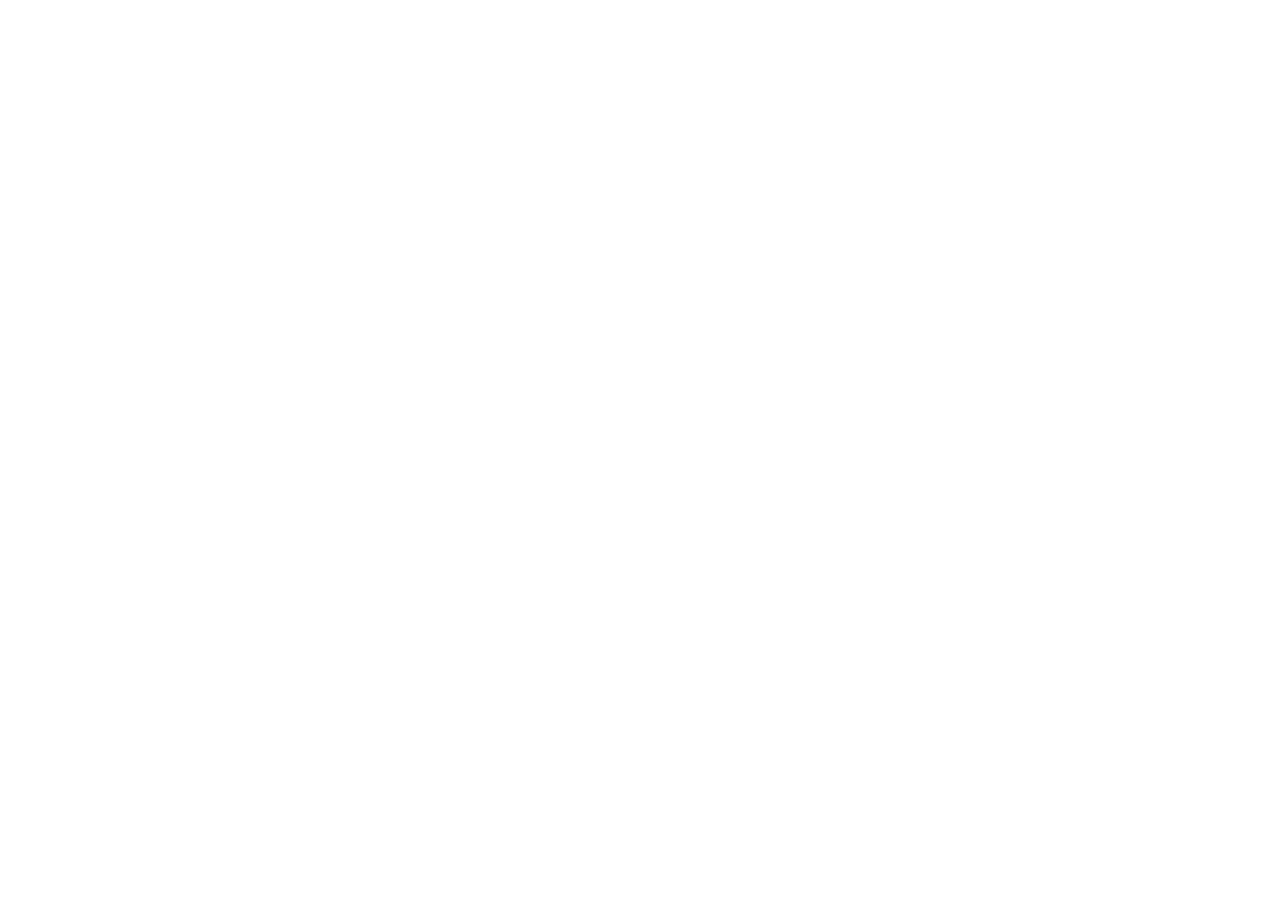
==== test.html @ 60d45b1d "Framework now in it block" ====
<!DOCTYPE html>
<html>
<head>
  <title>Notes</title>
  <link rel="stylesheet" href="public/css/testFramework.css">
   <!--  Test Framwork -->
   <script src="app/testFramework.js"></script>

   <!-- Source files -->
   <script src="src/test.js"></script>

   <!-- Spec files -->
   <script src="spec/testSpec.js"></script>
</head>

<body>
</body>
</html>
---- public/css/testFramework.css ----
body {
  font-family: Sans-serif;
}

#correct {
  color: green;
}

#incorrect {
  color: red;
}
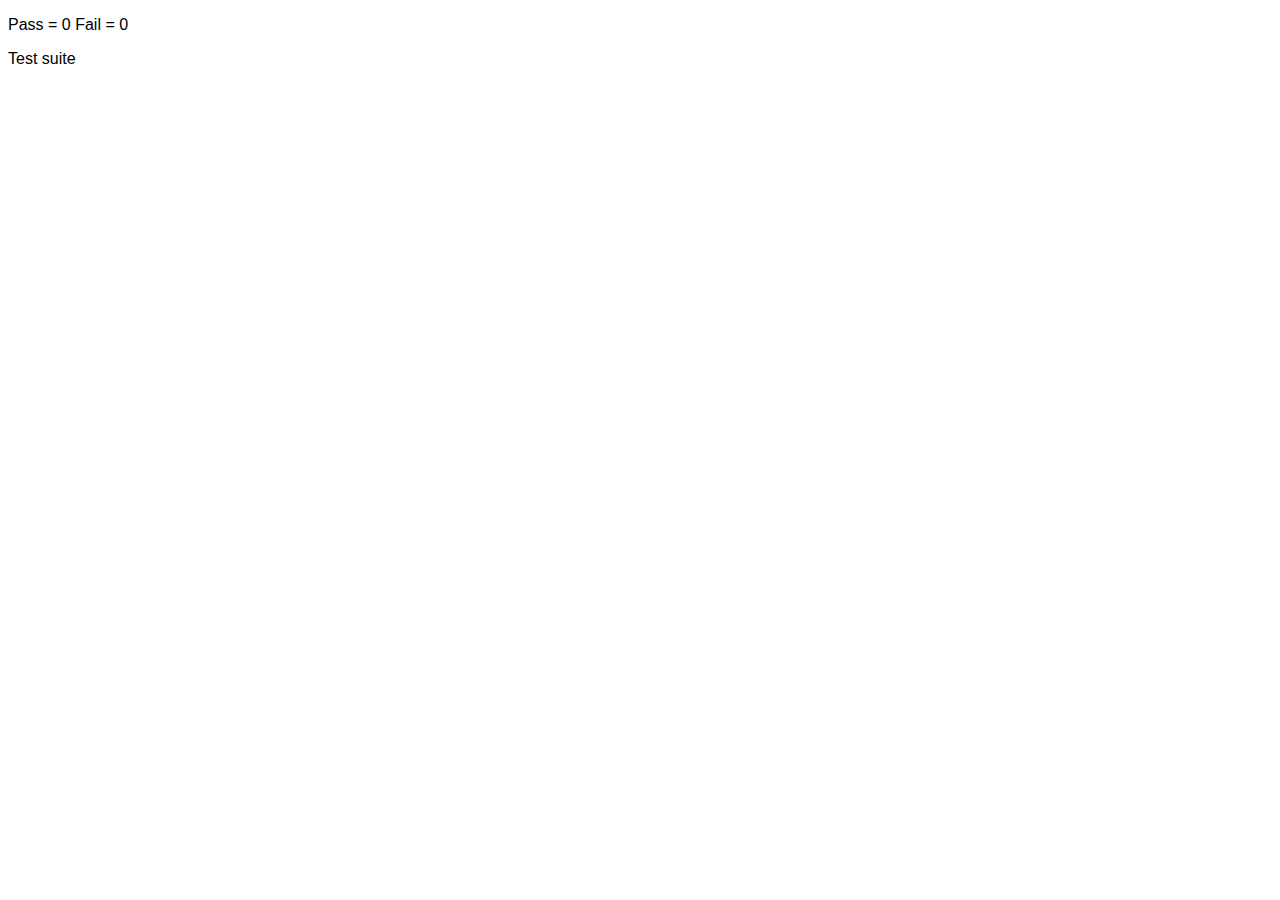
==== commit 5d557e1b: "added describe and test pass/fails" ====
--- a/test.html
+++ b/test.html
@@ -12,7 +12,6 @@
    <!-- Spec files -->
    <script src="spec/testSpec.js"></script>
 </head>
-
 <body>
 </body>
 </html>
--- a/public/css/testFramework.css
+++ b/public/css/testFramework.css
@@ -8,4 +8,4 @@
 
 #incorrect {
   color: red;
-}
+}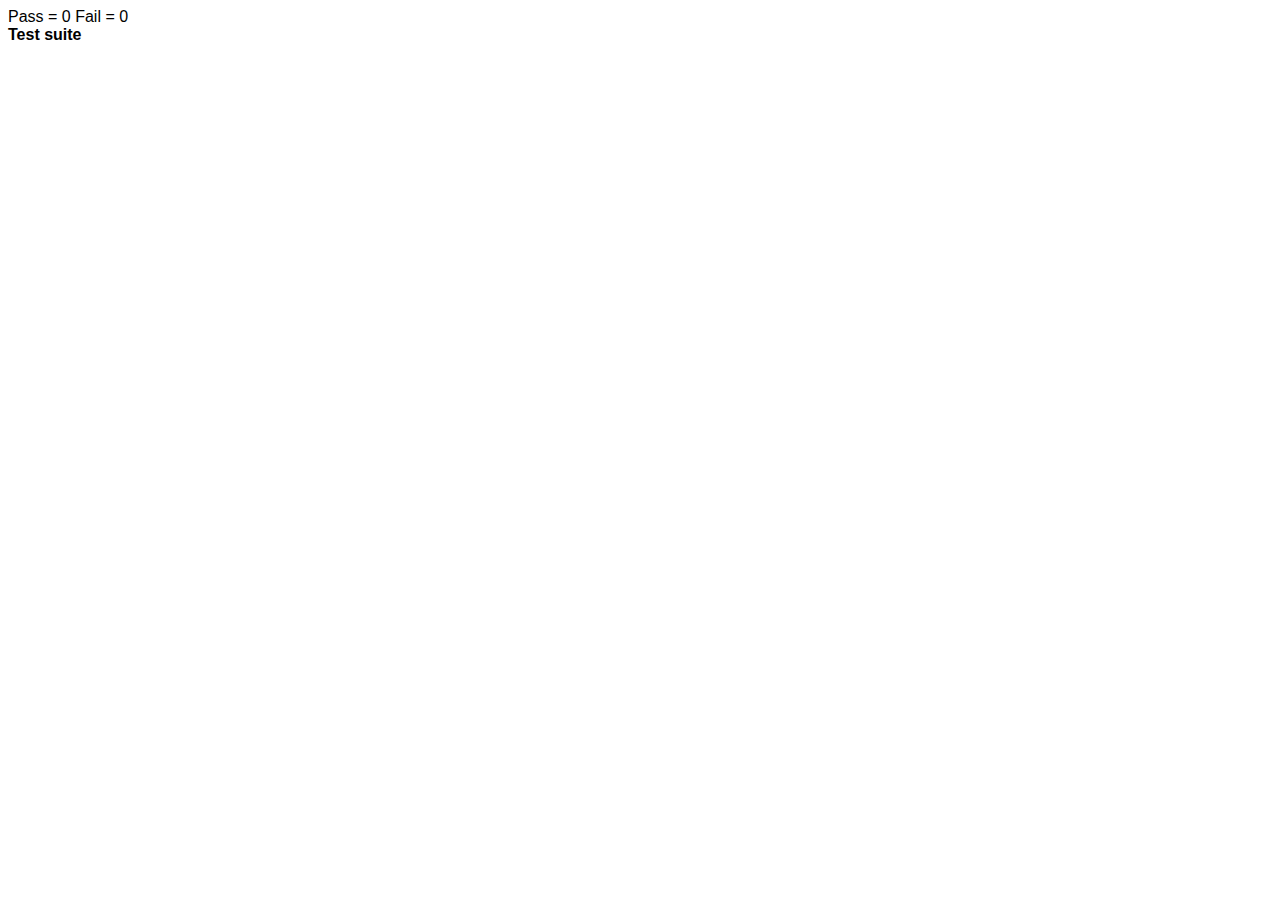
==== commit d1bd6bfe: "updated counter" ====
--- a/test.html
+++ b/test.html
@@ -1,17 +1,17 @@
 <!DOCTYPE html>
 <html>
-<head>
-  <title>Notes</title>
-  <link rel="stylesheet" href="public/css/testFramework.css">
-   <!--  Test Framwork -->
-   <script src="app/testFramework.js"></script>
+  <head>
+    <title>Notes</title>
+    <link rel="stylesheet" href="public/css/testFramework.css">
+    <!--  Test Framwork -->
+    <script src="app/testFramework.js"></script>
 
-   <!-- Source files -->
-   <script src="src/test.js"></script>
+    <!-- Source files -->
+    <script src="src/test.js"></script>
 
-   <!-- Spec files -->
-   <script src="spec/testSpec.js"></script>
-</head>
-<body>
-</body>
+    <!-- Spec files -->
+    <script src="spec/testSpec.js"></script>
+  </head>
+  <body>
+  </body>
 </html>
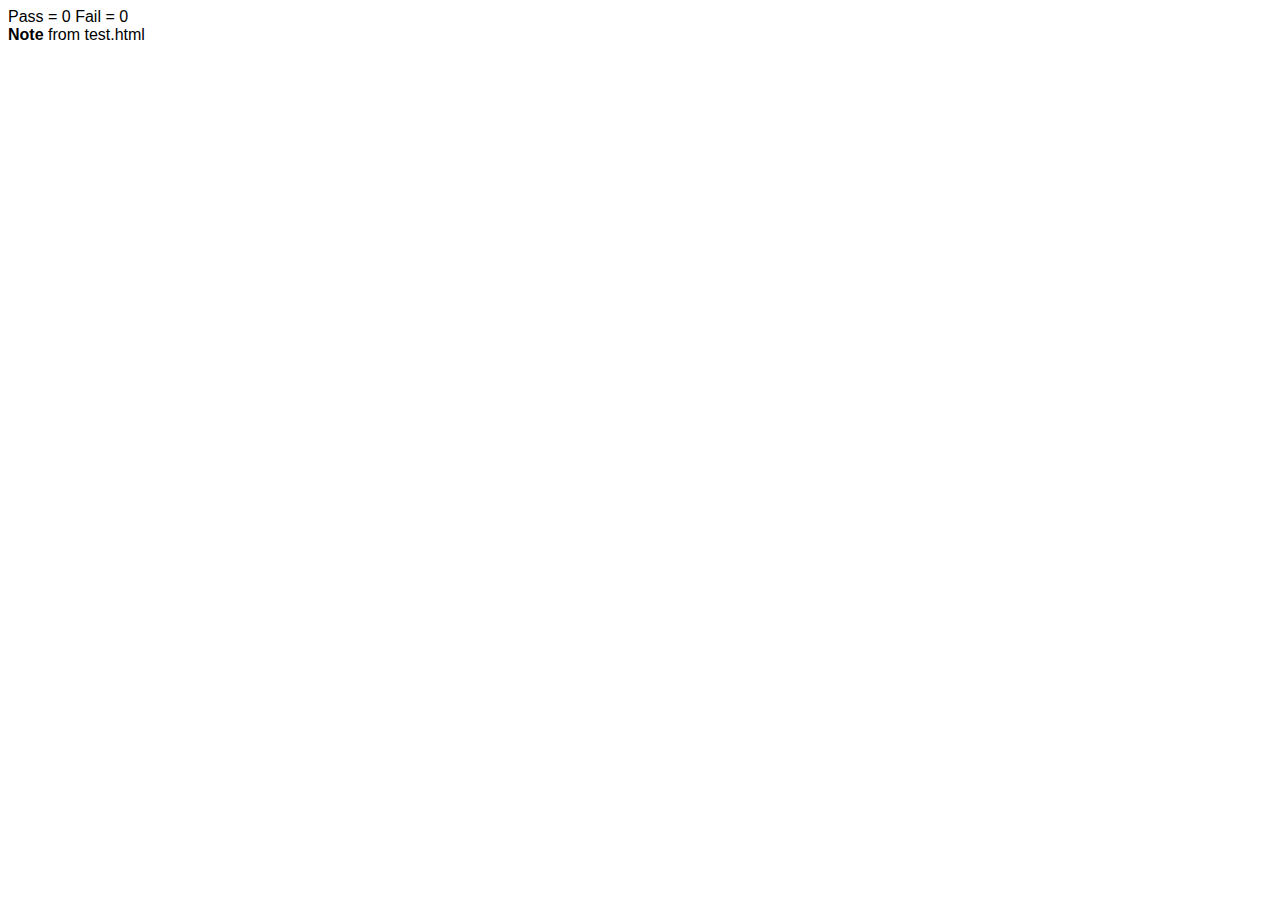
==== commit 0f22c0b6: "Added tests for note.js" ====
--- a/test.html
+++ b/test.html
@@ -3,15 +3,18 @@
   <head>
     <title>Notes</title>
     <link rel="stylesheet" href="public/css/testFramework.css">
-    <!--  Test Framwork -->
+    <!--  Test Framework -->
     <script src="app/testFramework.js"></script>
 
     <!-- Source files -->
-    <script src="src/test.js"></script>
+    <!--<script src="src/test.js"></script>-->
+    <script src="public/src/note.js"></script>
 
     <!-- Spec files -->
-    <script src="spec/testSpec.js"></script>
+    <!--<script src="spec/testSpec.js"></script>-->
+    <script src="spec/noteSpec.js"></script>
   </head>
   <body>
+    from test.html
   </body>
 </html>
